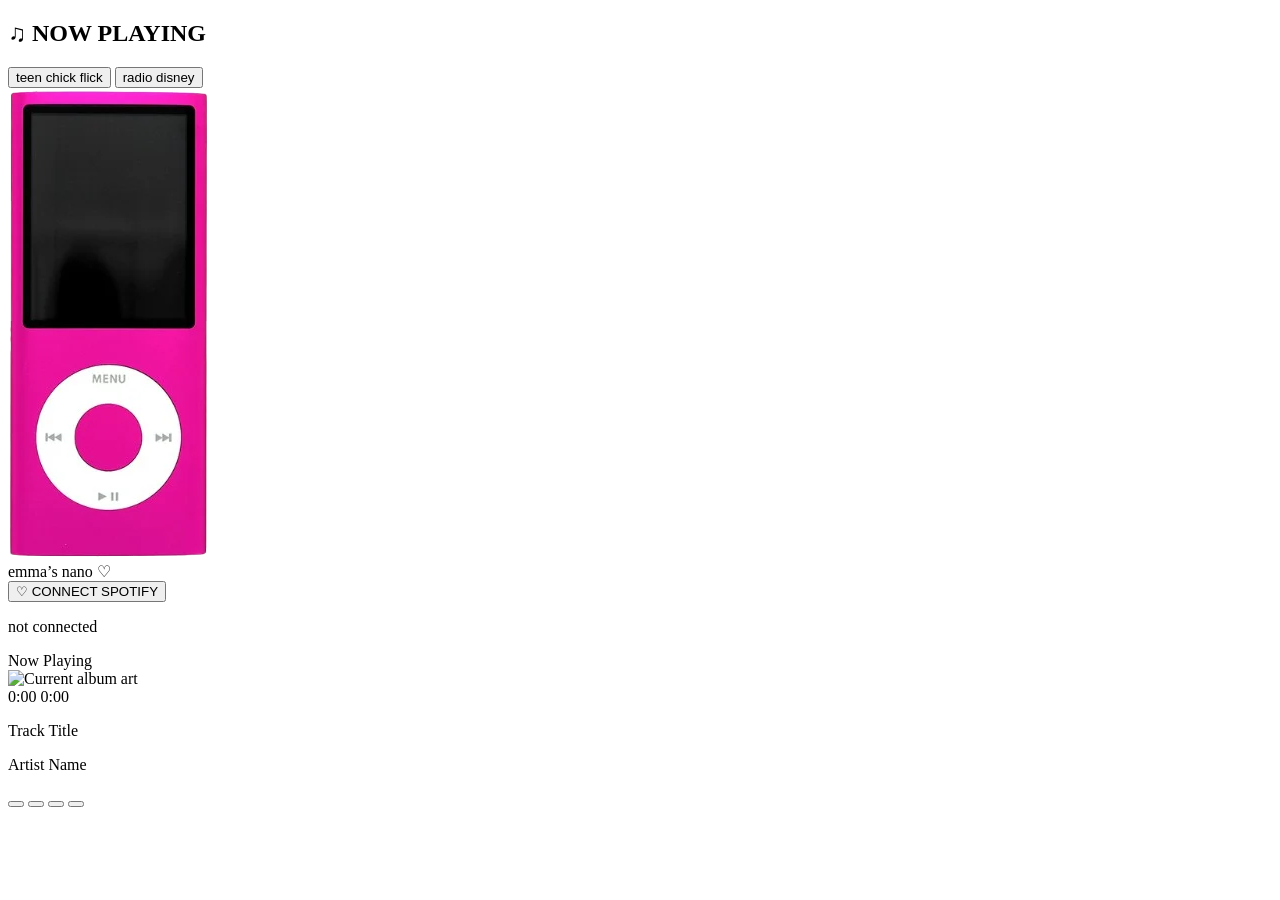
==== nano.html @ bad0755e "Create standalone Notion Nano widget" ====
<!DOCTYPE html>
<html lang="en">

<head>
  <meta charset="UTF-8">

  <meta
    name="viewport"
    content="width=device-width, initial-scale=1.0"
  >

  <title>emma's nano</title>

  <link
    rel="stylesheet"
    href="nano-widget.css?v=1"
  >
</head>


<body>

  <div class="music-card">

    <h2 class="music-heading">
      ♫ NOW PLAYING
    </h2>


    <div class="playlist-tabs">

      <button
        class="playlist-btn active"
        id="teen-playlist"
        type="button"
      >
        teen chick flick
      </button>

      <button
        class="playlist-btn"
        id="disney-playlist"
        type="button"
      >
        radio disney
      </button>

    </div>


    <div class="ipod-wrap">

      <img
        class="real-ipod"
        src="ipod-nano-front.png"
        alt="Pink iPod Nano"
      >


      <div class="ipod-screen">

        <div class="screen-top">

          <span class="nano-label">
            emma’s nano
          </span>

          <span class="nano-heart">
            ♡
          </span>

        </div>


        <div
          class="spotify-login"
          id="spotify-login"
        >

          <button
            class="connect-spotify"
            id="connect-spotify"
            type="button"
          >
            ♡ CONNECT SPOTIFY
          </button>

          <p
            class="spotify-status"
            id="spotify-status"
          >
            not connected
          </p>

        </div>


        <div
          class="nano-player hidden"
          id="nano-player"
        >

          <div class="now-playing-label">
            Now Playing
          </div>

          <img
            id="track-art"
            class="track-art-full"
            alt="Current album art"
          >

          <div class="progress-section">

            <div class="time-row">

              <span id="current-time">
                0:00
              </span>

              <span id="total-time">
                0:00
              </span>

            </div>

            <div class="progress-bar">

              <div
                class="progress-fill"
                id="progress-fill"
              ></div>

            </div>

          </div>


          <div class="track-meta">

            <p
              class="track-title-full"
              id="track-title"
            >
              Track Title
            </p>

            <p
              class="track-artist-full"
              id="track-artist"
            >
              Artist Name
            </p>

          </div>

        </div>

      </div>


      <button
        class="wheel-hotspot wheel-prev"
        id="wheel-prev"
        type="button"
        aria-label="Previous track"
      ></button>

      <button
        class="wheel-hotspot wheel-next"
        id="wheel-next"
        type="button"
        aria-label="Next track"
      ></button>

      <button
        class="wheel-hotspot wheel-play"
        id="wheel-play"
        type="button"
        aria-label="Play or pause"
      ></button>

      <button
        class="wheel-hotspot wheel-center"
        id="wheel-center"
        type="button"
        aria-label="Select"
      ></button>

    </div>

  </div>


  <script src="script.js?v=10"></script>

</body>

</html>
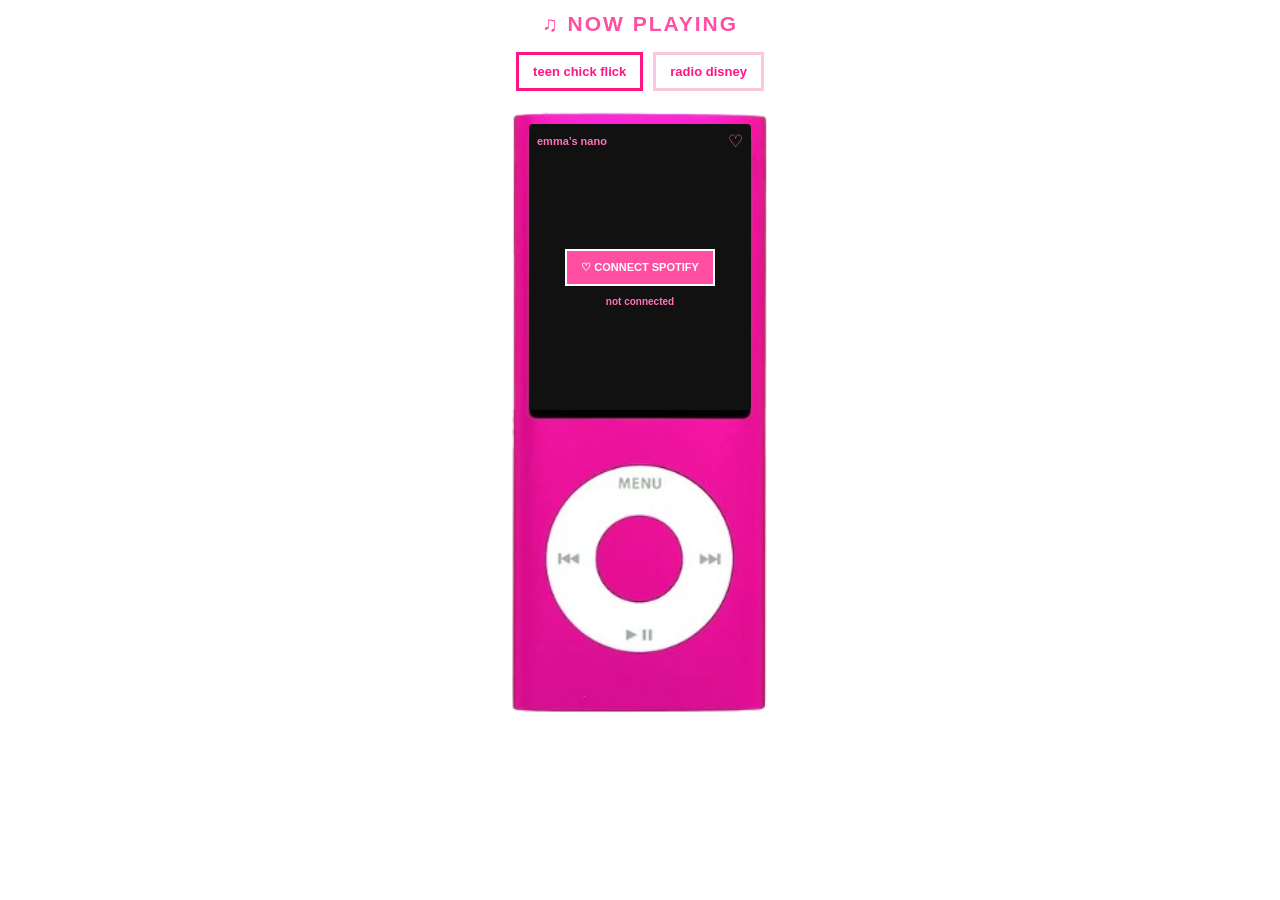
==== commit 02fc41e9: "Make standalone Nano widget transparent" ====
--- a/nano.html
+++ b/nano.html
@@ -1,52 +1,290 @@
 <!DOCTYPE html>
 <html lang="en">
-
 <head>
   <meta charset="UTF-8">
-
-  <meta
-    name="viewport"
-    content="width=device-width, initial-scale=1.0"
-  >
-
+  <meta name="viewport" content="width=device-width, initial-scale=1.0">
   <title>emma's nano</title>
 
-  <link
-    rel="stylesheet"
-    href="nano-widget.css?v=1"
-  >
+  <style>
+    * { box-sizing: border-box; }
+
+    html,
+    body {
+      margin: 0;
+      padding: 0;
+      width: 100%;
+      min-height: 100%;
+      background: transparent;
+      font-family: Arial, Helvetica, sans-serif;
+    }
+
+    body {
+      display: flex;
+      justify-content: center;
+      align-items: flex-start;
+      overflow-x: hidden;
+    }
+
+    .music-card {
+      width: 100%;
+      max-width: 430px;
+      padding: 12px 10px 18px;
+      background: transparent;
+      border: 0;
+      text-align: center;
+      color: white;
+    }
+
+    .music-heading {
+      margin: 0 0 16px;
+      color: #ff4fa3;
+      font-size: 21px;
+      font-weight: 800;
+      letter-spacing: 2px;
+    }
+
+    .playlist-tabs {
+      display: flex;
+      justify-content: center;
+      gap: 10px;
+      margin-bottom: 18px;
+      flex-wrap: wrap;
+    }
+
+    .playlist-btn {
+      padding: 9px 14px;
+      background: #ffffff;
+      border: 3px solid #f7c8de;
+      color: #ff1684;
+      font-size: 13px;
+      font-weight: 700;
+      cursor: pointer;
+    }
+
+    .playlist-btn.active {
+      border-color: #ff1684;
+    }
+
+    .ipod-wrap {
+      position: relative;
+      width: 260px;
+      margin: 0 auto;
+    }
+
+    .real-ipod {
+      display: block;
+      width: 100%;
+      height: auto;
+    }
+
+    .ipod-screen {
+      position: absolute;
+      top: 15px;
+      left: 19px;
+      width: 222px;
+      height: 286px;
+      padding: 8px;
+      overflow: hidden;
+      background: #111;
+      border-radius: 4px;
+    }
+
+    .screen-top {
+      display: flex;
+      justify-content: space-between;
+      align-items: center;
+      height: 18px;
+      margin-bottom: 4px;
+      color: #ff72b7;
+    }
+
+    .nano-label {
+      font-size: 11px;
+      font-weight: 700;
+    }
+
+    .nano-heart {
+      font-size: 17px;
+    }
+
+    .spotify-login {
+      height: calc(100% - 22px);
+      display: flex;
+      flex-direction: column;
+      align-items: center;
+      justify-content: center;
+      gap: 10px;
+    }
+
+    .connect-spotify {
+      padding: 10px 14px;
+      background: #ff4fa3;
+      color: white;
+      border: 2px solid white;
+      font-size: 11px;
+      font-weight: 700;
+      cursor: pointer;
+    }
+
+    .spotify-status {
+      margin: 0;
+      color: #ff72b7;
+      font-size: 10px;
+      font-weight: 700;
+    }
+
+    .hidden {
+      display: none !important;
+    }
+
+    .nano-player {
+      width: 100%;
+      height: calc(100% - 22px);
+      padding: 0 3px 4px;
+      display: flex;
+      flex-direction: column;
+      align-items: center;
+      justify-content: flex-start;
+      overflow: hidden;
+      color: white;
+    }
+
+    .now-playing-label {
+      width: 100%;
+      margin: 0 0 3px;
+      text-align: center;
+      font-size: 10px;
+      line-height: 1;
+      font-weight: 700;
+      color: #d8d8d8;
+    }
+
+    .track-art-full {
+      width: 188px;
+      height: 188px;
+      flex: 0 0 188px;
+      object-fit: cover;
+      margin: 0 0 4px;
+      border: 1px solid rgba(255,255,255,.2);
+    }
+
+    .progress-section {
+      width: 100%;
+      margin: 0 0 3px;
+    }
+
+    .time-row {
+      display: flex;
+      justify-content: space-between;
+      margin: 0 0 2px;
+      font-size: 7px;
+      line-height: 1;
+      color: #d8d8d8;
+    }
+
+    .progress-bar {
+      width: 100%;
+      height: 4px;
+      background: rgba(255,255,255,.22);
+      border-radius: 999px;
+      overflow: hidden;
+    }
+
+    .progress-fill {
+      width: 0%;
+      height: 100%;
+      background: white;
+      border-radius: 999px;
+      transition: width .15s linear;
+    }
+
+    .track-meta {
+      width: 100%;
+      min-width: 0;
+      text-align: center;
+    }
+
+    .track-title-full {
+      margin: 0 0 1px;
+      font-size: 9px;
+      line-height: 1.1;
+      font-weight: 700;
+      color: white;
+      white-space: nowrap;
+      overflow: hidden;
+      text-overflow: ellipsis;
+    }
+
+    .track-artist-full {
+      margin: 0;
+      font-size: 7px;
+      line-height: 1.1;
+      color: #d8d8d8;
+      white-space: nowrap;
+      overflow: hidden;
+      text-overflow: ellipsis;
+    }
+
+    .wheel-hotspot {
+      position: absolute;
+      z-index: 20;
+      border: 0;
+      padding: 0;
+      background: transparent;
+      cursor: pointer;
+      border-radius: 50%;
+      transform: translate(-50%, -50%);
+    }
+
+    .wheel-prev {
+      width: 46px;
+      height: 46px;
+      left: 22%;
+      top: 74.5%;
+    }
+
+    .wheel-next {
+      width: 46px;
+      height: 46px;
+      left: 78%;
+      top: 74.5%;
+    }
+
+    .wheel-play {
+      width: 60px;
+      height: 44px;
+      left: 50%;
+      top: 87.2%;
+    }
+
+    .wheel-center {
+      width: 68px;
+      height: 68px;
+      left: 50%;
+      top: 74.5%;
+    }
+
+    .wheel-hotspot:focus-visible {
+      outline: 3px solid #ff72b7;
+      outline-offset: 2px;
+    }
+  </style>
 </head>
 
-
 <body>
-
   <div class="music-card">
 
-    <h2 class="music-heading">
-      ♫ NOW PLAYING
-    </h2>
-
+    <h2 class="music-heading">♫ NOW PLAYING</h2>
 
     <div class="playlist-tabs">
-
-      <button
-        class="playlist-btn active"
-        id="teen-playlist"
-        type="button"
-      >
+      <button class="playlist-btn active" id="teen-playlist" type="button">
         teen chick flick
       </button>
 
-      <button
-        class="playlist-btn"
-        id="disney-playlist"
-        type="button"
-      >
+      <button class="playlist-btn" id="disney-playlist" type="button">
         radio disney
       </button>
-
     </div>
-
 
     <div class="ipod-wrap">
 
@@ -56,27 +294,14 @@
         alt="Pink iPod Nano"
       >
 
-
       <div class="ipod-screen">
 
         <div class="screen-top">
-
-          <span class="nano-label">
-            emma’s nano
-          </span>
-
-          <span class="nano-heart">
-            ♡
-          </span>
-
+          <span class="nano-label">emma’s nano</span>
+          <span class="nano-heart">♡</span>
         </div>
 
-
-        <div
-          class="spotify-login"
-          id="spotify-login"
-        >
-
+        <div class="spotify-login" id="spotify-login">
           <button
             class="connect-spotify"
             id="connect-spotify"
@@ -85,24 +310,14 @@
             ♡ CONNECT SPOTIFY
           </button>
 
-          <p
-            class="spotify-status"
-            id="spotify-status"
-          >
+          <p class="spotify-status" id="spotify-status">
             not connected
           </p>
-
         </div>
 
-
-        <div
-          class="nano-player hidden"
-          id="nano-player"
-        >
-
-          <div class="now-playing-label">
-            Now Playing
-          </div>
+        <div class="nano-player hidden" id="nano-player">
+
+          <div class="now-playing-label">Now Playing</div>
 
           <img
             id="track-art"
@@ -113,51 +328,24 @@
           <div class="progress-section">
 
             <div class="time-row">
-
-              <span id="current-time">
-                0:00
-              </span>
-
-              <span id="total-time">
-                0:00
-              </span>
-
+              <span id="current-time">0:00</span>
+              <span id="total-time">0:00</span>
             </div>
 
             <div class="progress-bar">
-
-              <div
-                class="progress-fill"
-                id="progress-fill"
-              ></div>
-
+              <div class="progress-fill" id="progress-fill"></div>
             </div>
 
           </div>
 
-
           <div class="track-meta">
-
-            <p
-              class="track-title-full"
-              id="track-title"
-            >
-              Track Title
-            </p>
-
-            <p
-              class="track-artist-full"
-              id="track-artist"
-            >
-              Artist Name
-            </p>
-
+            <p class="track-title-full" id="track-title">Track Title</p>
+            <p class="track-artist-full" id="track-artist">Artist Name</p>
           </div>
 
         </div>
 
       </div>
-
 
       <button
         class="wheel-hotspot wheel-prev"
@@ -188,12 +376,8 @@
       ></button>
 
     </div>
-
   </div>
 
-
-  <script src="script.js?v=10"></script>
-
+  <script src="script.js?v=11"></script>
 </body>
-
 </html>
